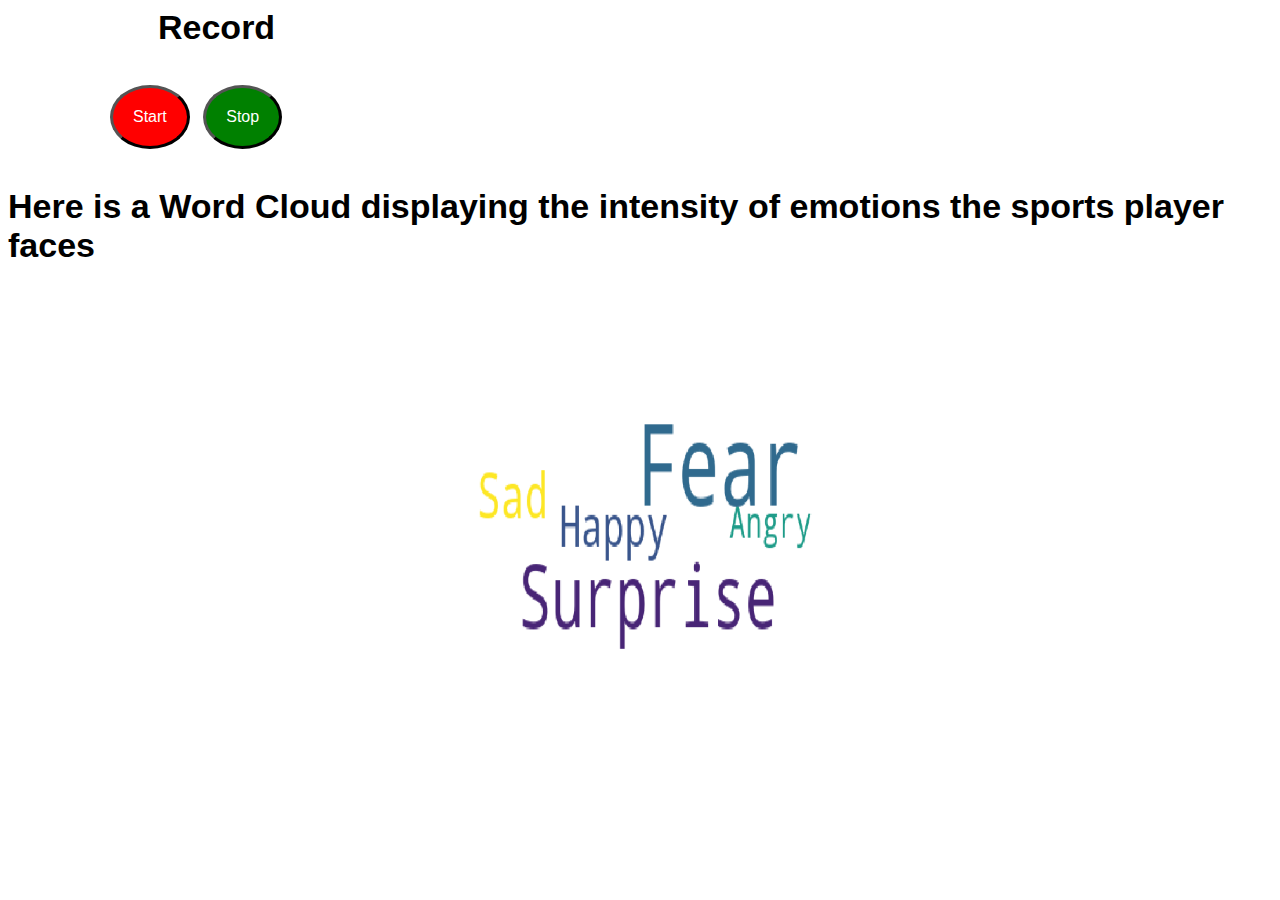
==== wordcloud.py/index.html @ bcb0e141 "submission" ====
<html>
    <link rel="stylesheet" href="index.css" />
<h2 class = class1>Record</h2>
<p class = class1>
    
    <button id=record>Start</button>
    <button id=stopRecord disabled>Stop</button>
    
</p>
<p>
    <audio id=recordedAudio></audio>

</p>
<script src="index.js" ></script>
<P>
    <h1 class = class1>Here is a Word Cloud displaying the intensity of emotions the sports player faces
    <center>
    <img src="new_wordcloud.png" alt="Wordcloud displayed here" width="450" height="550">
    </center>
    </h1>
</P>
</html>
---- wordcloud.py/index.css ----
.class1 {
  font-size: 34px;
  font-family: Helvetica, sans-serif;
}

#record {
    background-color: red; 
    border-width: medium;
    border-color: black;
    color: white;
    padding: 20px;
    text-align: center;
    text-decoration: none;
    display: inline-block;
    font-size: 16px;
    margin: 4px 2px;
    cursor: pointer;
    max-width: 50%;
    max-height: 15%;
    border-radius: 50%;
    left: 100px;
    right: 100px;
    position: relative;
}
#stopRecord {
  background-color: green; 
  border-width: medium;
  border-color: black;
  color: white;
  padding: 20px;
  text-align: center;
  text-decoration: none;
  display: inline-block;
  font-size: 16px;
  margin: 4px 2px;
  cursor: pointer;
  max-width: 50%;
  max-height: 15%;
  border-radius: 50%;
  left: 100px;
  right: 100px;
  position: relative;
}
h2 {
    left: 150px;
    position: relative;
}
#recordedAudio {
  left: 100px;
  right: 100px;
  position: relative;
}
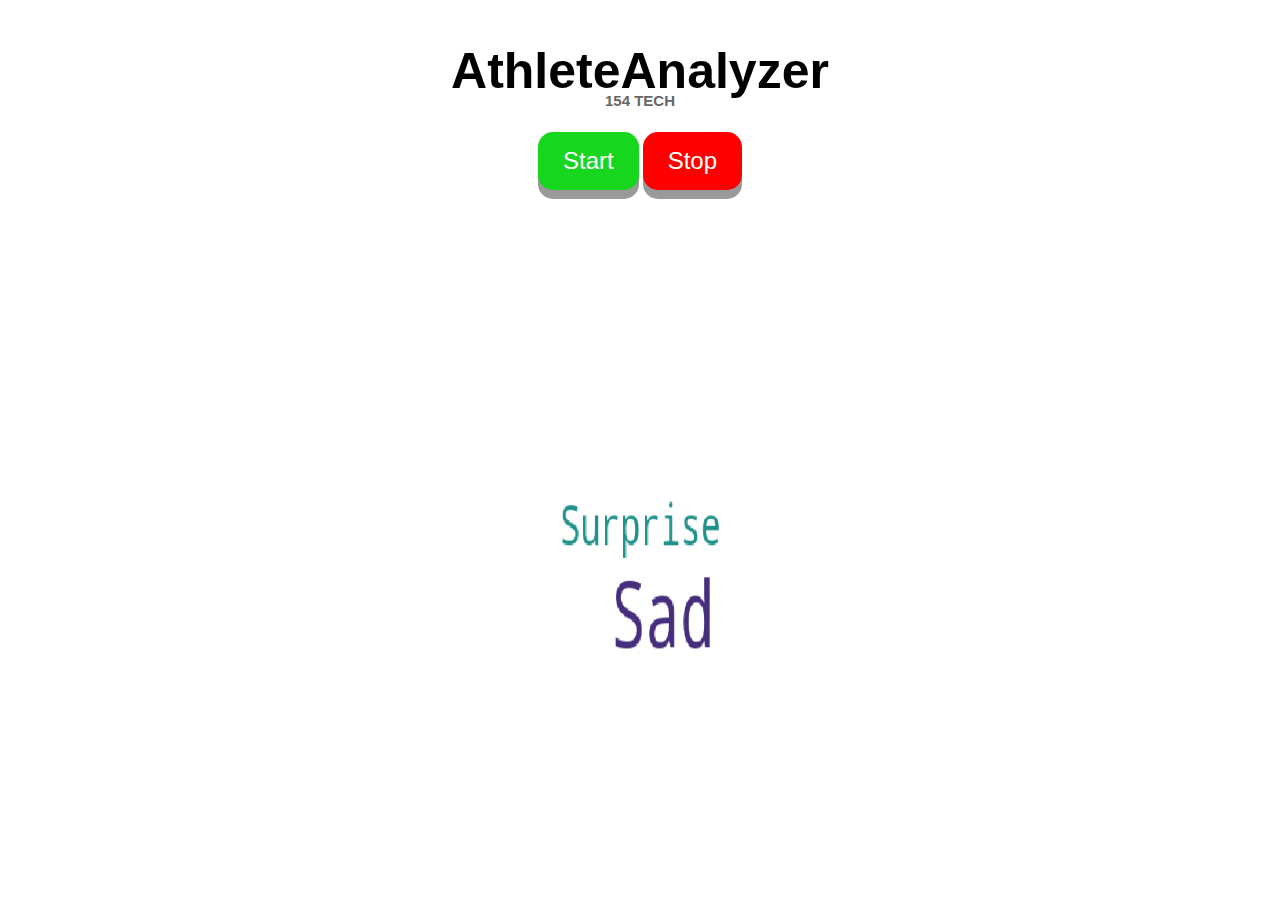
==== commit e8fb41bd: "submission" ====
--- a/wordcloud.py/index.html
+++ b/wordcloud.py/index.html
@@ -1,22 +1,35 @@
-<html>
-    <link rel="stylesheet" href="index.css" />
-<h2 class = class1>Record</h2>
-<p class = class1>
-    
-    <button id=record>Start</button>
-    <button id=stopRecord disabled>Stop</button>
-    
-</p>
-<p>
-    <audio id=recordedAudio></audio>
-
-</p>
-<script src="index.js" ></script>
-<P>
-    <h1 class = class1>Here is a Word Cloud displaying the intensity of emotions the sports player faces
-    <center>
-    <img src="new_wordcloud.png" alt="Wordcloud displayed here" width="450" height="550">
-    </center>
-    </h1>
-</P>
+<!DOCTYPE html>
+<html>
+    <center>
+<h2 class=class1>AthleteAnalyzer</h2>
+</center>
+<p class=class1>
+
+    <center>
+        <h1 class=class2>154 TECH</h1>
+    </center>
+<p class=class2>
+
+    
+<div id="controls">
+    <center><button id="record">Start</button>
+    <button id="stopRecord">Stop</button></center>
+</div>
+
+<center><ol id="recordingsList"></ol></center>
+<link rel="stylesheet" type="text/css" href="index.css">
+
+<!-- inserting these scripts at the end to be able to use all the elements in the DOM -->
+<script src="recorder.js"></script>
+<script src="index.js"></script>
+
+<P>
+    <!--<h1 class = class1>Here is a Word Cloud displaying the intensity of emotions the sports player faces -->
+    <center>
+        <img src="new_wordcloud.png" alt="Wordcloud displayed here" width="450" height="550">
+    </center>
+    </h1>
+</P>
+</body>
+
 </html>--- a/wordcloud.py/index.css
+++ b/wordcloud.py/index.css
@@ -1,52 +1,71 @@
-.class1 {
-  font-size: 34px;
+
+.class1{
+  font-size: 50px;
   font-family: Helvetica, sans-serif;
+  left: 10px;
+  right: 10px;
+  height: 0px;
+}
+
+.class2{
+  font-size: 15px;
+  font-family: Helvetica, sans-serif;
+  left: 10px;
+  right: 10px;
+  color: #666;
+  height: 5px;
 }
 
 #record {
-    background-color: red; 
-    border-width: medium;
-    border-color: black;
-    color: white;
-    padding: 20px;
-    text-align: center;
-    text-decoration: none;
-    display: inline-block;
-    font-size: 16px;
-    margin: 4px 2px;
-    cursor: pointer;
-    max-width: 50%;
-    max-height: 15%;
-    border-radius: 50%;
-    left: 100px;
-    right: 100px;
-    position: relative;
-}
-#stopRecord {
-  background-color: green; 
-  border-width: medium;
-  border-color: black;
-  color: white;
-  padding: 20px;
+  display: inline-block;
+  padding: 15px 25px;
+  font-size: 24px;
+  border-width: 8px;
+  margin: 0px 0px 70px 0px;
+  font-family: 'Gill Sans', 'Gill Sans MT', Calibri, 'Trebuchet MS', sans-serif;
+  border-color: #17d61e;
+  cursor: pointer;
   text-align: center;
   text-decoration: none;
+  outline: none;
+  border: none;
+  color: white;
+  background-color: #17d61e;
+  border-radius: 15px;
+  box-shadow: 0 9px #999;
+}
+
+#record:hover {background-color: #17d61e}
+
+#record:active {
+  background-color: #17d61e;
+  box-shadow: 0 5px #666;
+  transform: translateY(4px);
+}
+
+
+#stopRecord {
   display: inline-block;
-  font-size: 16px;
-  margin: 4px 2px;
+  padding: 15px 25px;
+  font-size: 24px;
+  border-width: 8px;
+  font-family: 'Gill Sans', 'Gill Sans MT', Calibri, 'Trebuchet MS', sans-serif;
+  border-color: black;
   cursor: pointer;
-  max-width: 50%;
-  max-height: 15%;
-  border-radius: 50%;
-  left: 100px;
-  right: 100px;
-  position: relative;
+  text-align: center;
+  border: none;
+  text-decoration: none;
+  outline: none;
+  color: white;
+  background-color: red;
+  border-radius: 15px;
+  box-shadow: 0 9px #999;
 }
-h2 {
-    left: 150px;
-    position: relative;
-}
-#recordedAudio {
-  left: 100px;
-  right: 100px;
-  position: relative;
-} +
+#stopRecord:hover {background-color: red}
+
+#stopRecord:active {
+  background-color: red;
+  box-shadow: 0 5px #666;
+  transform: translateY(4px);
+}